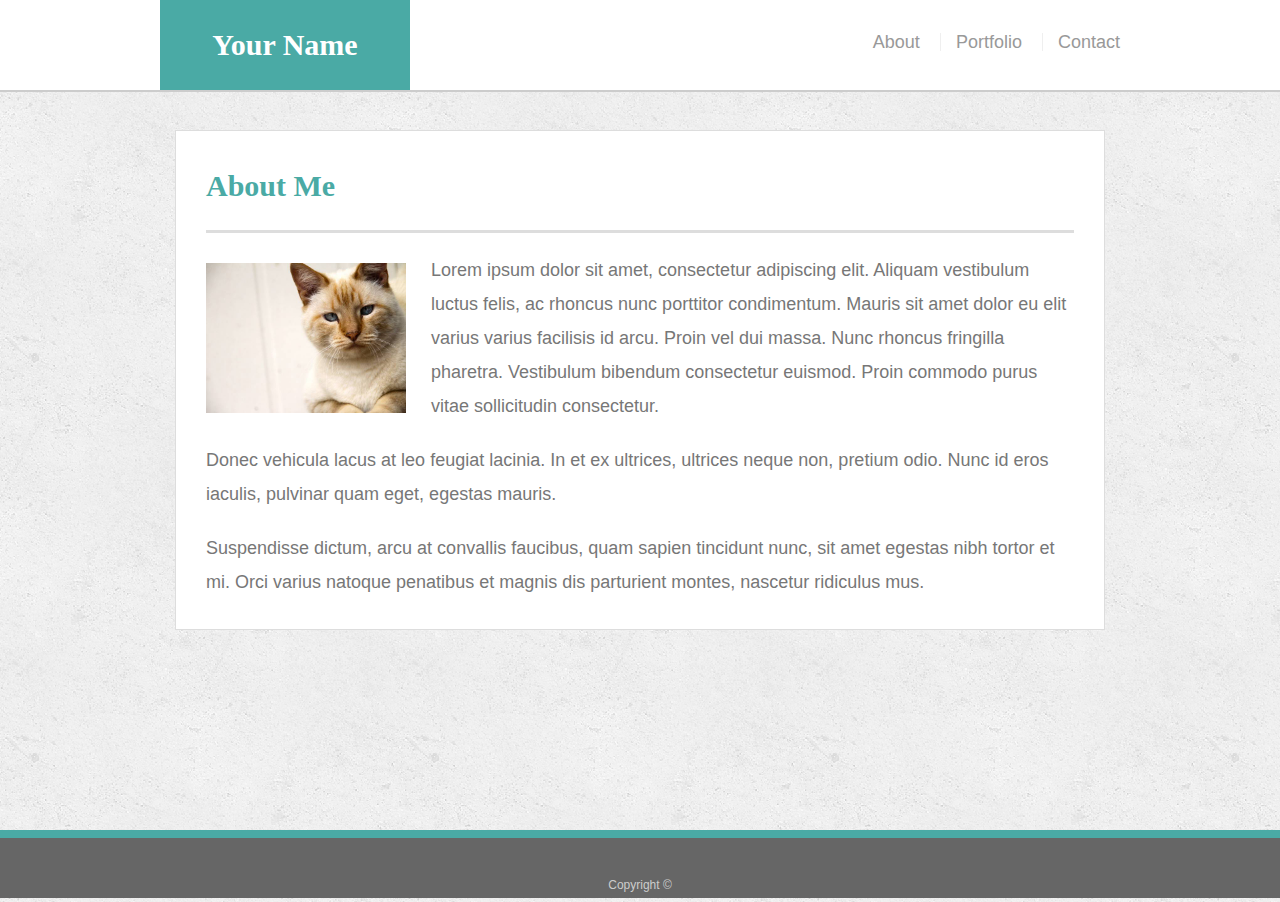
==== index.html @ da27f332 "init" ====
<!doctype html>
<html lang="en-us">

<head>
  <meta charset="UTF-8">
  <meta name="viewport" content="initial-scale=1">
  <title>About | Your Name</title>
  <link rel="stylesheet" type="text/css" href="assets/css/style.css">
</head>

<body>
  <header id="masthead">
    <div class="container">
      <a href="index.html" id="logo">Your Name</a>
      <nav>
        <a href="index.html">About</a>
        <a href="portfolio.html">Portfolio</a>
        <a href="contact.html">Contact</a>
      </nav>
    </div>
  </header>

  <div id="main-container" class="container">
    <section class="main-section">
      <h1>About Me</h1>

      <img src="assets/images/cat.jpg" class="auth-image" alt="Your Name">

      <p>Lorem ipsum dolor sit amet, consectetur adipiscing elit. Aliquam vestibulum luctus felis, ac rhoncus nunc porttitor condimentum. Mauris sit amet dolor eu elit varius varius facilisis id arcu. Proin vel dui massa. Nunc rhoncus fringilla pharetra. Vestibulum bibendum consectetur euismod. Proin commodo purus vitae sollicitudin consectetur.</p>

      <p>Donec vehicula lacus at leo feugiat lacinia. In et ex ultrices, ultrices neque non, pretium odio. Nunc id eros iaculis, pulvinar quam eget, egestas mauris.</p>

      <p>Suspendisse dictum, arcu at convallis faucibus, quam sapien tincidunt nunc, sit amet egestas nibh tortor et mi. Orci varius natoque penatibus et magnis dis parturient montes, nascetur ridiculus mus.</p>

    </section>

  </div>

  <footer>
    <div class="container">
      Copyright &copy; 
    </div>
  </footer>
</body>

</html>
---- assets/css/style.css ----
/* http://meyerweb.com/eric/tools/css/reset/ 
   v2.0 | 20110126
   License: none (public domain)
*/

html, body, div, span, applet, object, iframe,
h1, h2, h3, h4, h5, h6, p, blockquote, pre,
a, abbr, acronym, address, big, cite, code,
del, dfn, em, img, ins, kbd, q, s, samp,
small, strike, strong, sub, sup, tt, var,
b, u, i, center,
dl, dt, dd, ol, ul, li,
fieldset, form, label, legend,
table, caption, tbody, tfoot, thead, tr, th, td,
article, aside, canvas, details, embed, 
figure, figcaption, footer, header, hgroup, 
menu, nav, output, ruby, section, summary,
time, mark, audio, video {
	margin: 0;
	padding: 0;
	border: 0;
	font-size: 100%;
	font: inherit;
	vertical-align: baseline;
}
/* HTML5 display-role reset for older browsers */
article, aside, details, figcaption, figure, 
footer, header, hgroup, menu, nav, section {
	display: block;
}
body {
	line-height: 1;
}
ol, ul {
	list-style: none;
}
blockquote, q {
	quotes: none;
}
blockquote:before, blockquote:after,
q:before, q:after {
	content: '';
	content: none;
}
table {
	border-collapse: collapse;
	border-spacing: 0;
}

body {
  font-family: Arial, "Helvetica Neue", Helvetica, sans-serif;
  font-size: 18px;
  line-height: 34px;
  color: #777777;
  background: url("../images/concrete_seamless.png");
}

* {
  box-sizing: border-box;
}

/* general */

.container {
  width: 100%;
  max-width: 960px;
  margin: 0 auto;
  clear: both;
}

h1,
h2,
h3,
p {
  margin-bottom: 20px;
}

p:last-child {
  margin-bottom: 0;
}

h1,
h2,
h3 {
  font-family: Georgia, Times, "Times New Roman", serif;
  font-weight: 700;
  color: #4aaaa5;
}

h1 {
  padding-bottom: 20px;
  font-size: 30px;
  line-height: 49px;
  border-bottom: 3px solid #dddddd;
}

h2,
h3 {
  font-size: 22px;
}

/* header */

#masthead {
  position: fixed;
  z-index: 99;
  width: 100%;
  margin: 0 0 30px;
  overflow: auto;
  color: #ffffff;
  background: #ffffff;
  border-bottom: 2px solid #cccccc;
}

#logo {
  float: left;
  width: 250px;
  height: 90px;
  font-family: Georgia, Times, "Times New Roman", serif;
  font-size: 30px;
  font-weight: 700;
  line-height: 90px;
  color: #ffffff;
  text-align: center;
  text-decoration: none;
  background: #4aaaa5;
}

nav {
  float: right;
  margin-top: 25px;
}

nav a {
  display: inline-block;
  padding-left: 15px;
  margin-left: 15px;
  line-height: 18px;
  color: #999;
  text-decoration: none;
  border-left: 1px solid #efefef;
}

nav a:first-child {
  border-left: 0 none;
}

/* footer */

footer {
  padding: 30px 0;
  clear: both;
  font-size: 12px;
  color: #ffffff;
  color: #cccccc;
  text-align: center;
  background: #666666;
  border-top: 8px solid #4aaaa5;
  height: 50px;
}

h3, h2 {
  padding-bottom: 20px;
  margin-bottom: 15px;
  line-height: 22px;
  border-bottom: 2px solid #eeeeee;
}

/* main */

#main-container {
  padding-top: 130px;
  padding-left: 15px;
  padding-right: 15px;
  min-height: calc(100vh - 70px);
}

.main-section {
  float: left;
  width: 100%;
  max-width: 960px;
  padding: 30px;
  margin: 0 0 40px;
  background: #ffffff;
  border: 1px solid #dddddd;
}

/* portfolio page */

.work {
  position: relative;
  float: left;
  width: 274px;
  margin: 20px 0 25px;
  overflow: auto;
}

.work:nth-child(even) {
  margin-right: 40px;
}

.work img {
  width: 100%;
  border: 0 none;
  opacity: 0.8;
}

.work h3 {
  position: absolute;
  bottom: 20px;
  width: 100%;
  padding: 15px;
  margin-bottom: 0;
  font-weight: 300;
  line-height: 30px;
  color: #ffffff;
  text-align: center;
  background: #4aaaa5;
  border-bottom: 0;
}

.auth-image {
  float: left;
  width: 200px;
  height: auto;
  margin-top: 10px;
  margin-right: 25px;
}

/* contact page */

#contact-form ul {
  margin-bottom: 20px;
}

#contact-form li {
  margin-bottom: 10px;
}

label,
input[type=text],
input[type=email],
textarea {
  display: block;
  width: 100%;
}

input[type=text],
input[type=email],
textarea {
  height: 35px;
  padding: 0 10px;
  font-size: 14px;
  border: 1px solid #dddddd;
}

textarea {
  height: 200px;
}

input[type=submit] {
  padding: 10px 30px;
  font-size: 18px;
  color: #ffffff;
  cursor: pointer;
  background: #4aaaa5;
  border: 0 none;
}
/* MEDIA QUERYS */

@media screen and (max-width: 980px) {

  body {
    /*background-color: lightgreen;*/
  }
 
}

@media screen and (max-width: 768px) {
  body {
    /*background-color: green;*/
  }
}

@media screen and (max-width: 640px) {
  #masthead{
    position: static;
  }
  #logo {
    display: block;
    text-align: center;
    width: 100%;
  }
  nav {
    display: block;
    text-align: center;
    width:100%;
    height:20px;
    margin-top: 5px;
    margin-bottom: 15px;
  }
  #main-container {
    padding: 5px;
  }
}
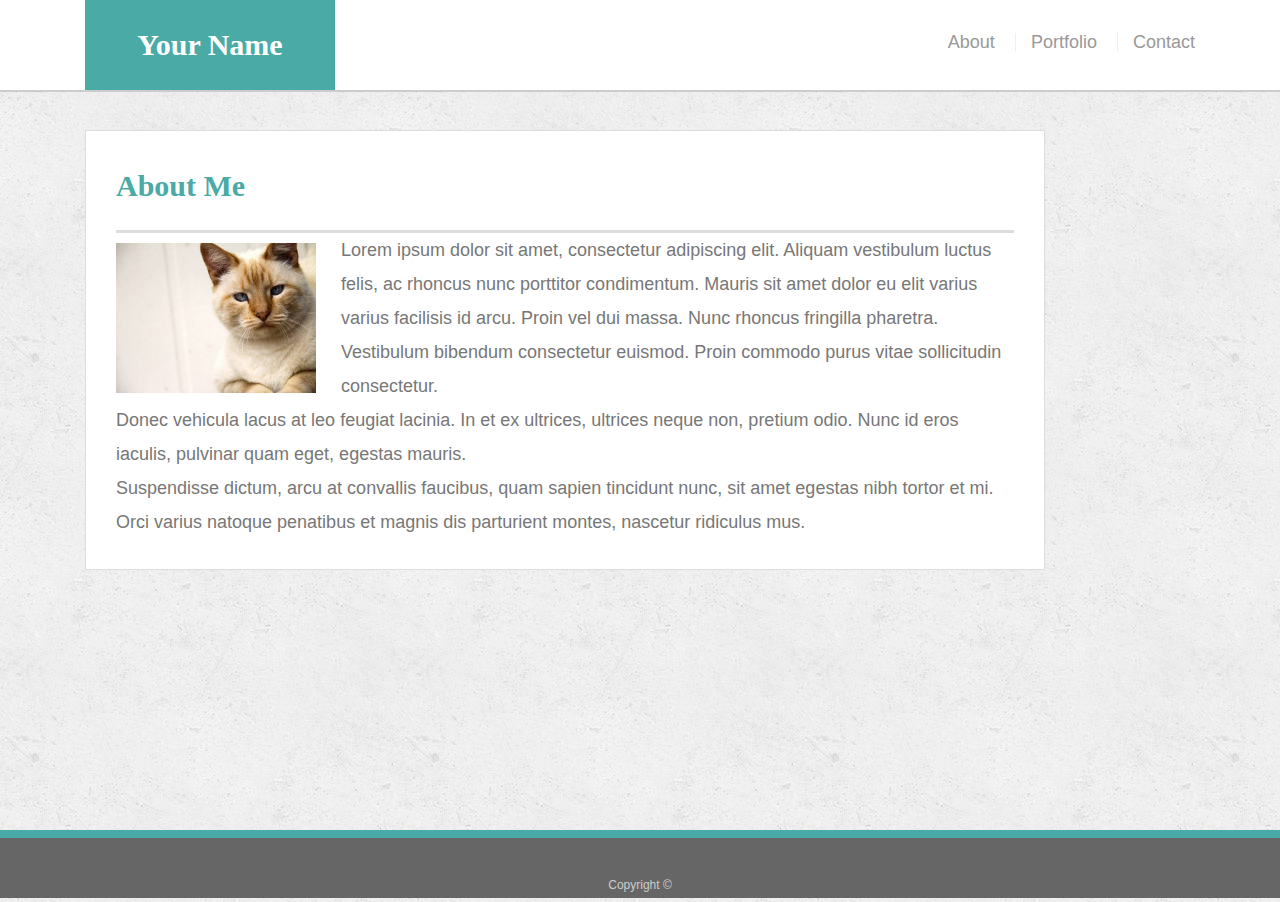
==== commit ec712aea: "bootstrap" ====
--- a/index.html
+++ b/index.html
@@ -5,6 +5,7 @@
   <meta charset="UTF-8">
   <meta name="viewport" content="initial-scale=1">
   <title>About | Your Name</title>
+  <link rel="stylesheet" href="https://stackpath.bootstrapcdn.com/bootstrap/4.3.1/css/bootstrap.min.css" integrity="sha384-ggOyR0iXCbMQv3Xipma34MD+dH/1fQ784/j6cY/iJTQUOhcWr7x9JvoRxT2MZw1T" crossorigin="anonymous">
   <link rel="stylesheet" type="text/css" href="assets/css/style.css">
 </head>
 
--- a/assets/css/style.css
+++ b/assets/css/style.css
@@ -59,29 +59,7 @@
   box-sizing: border-box;
 }
 
-/* general */
-
-.container {
-  width: 100%;
-  max-width: 960px;
-  margin: 0 auto;
-  clear: both;
-}
-
-h1,
-h2,
-h3,
-p {
-  margin-bottom: 20px;
-}
-
-p:last-child {
-  margin-bottom: 0;
-}
-
-h1,
-h2,
-h3 {
+h1, h2, h3 {
   font-family: Georgia, Times, "Times New Roman", serif;
   font-weight: 700;
   color: #4aaaa5;
@@ -280,6 +258,7 @@
   body {
     /*background-color: green;*/
   }
+
 }
 
 @media screen and (max-width: 640px) {
